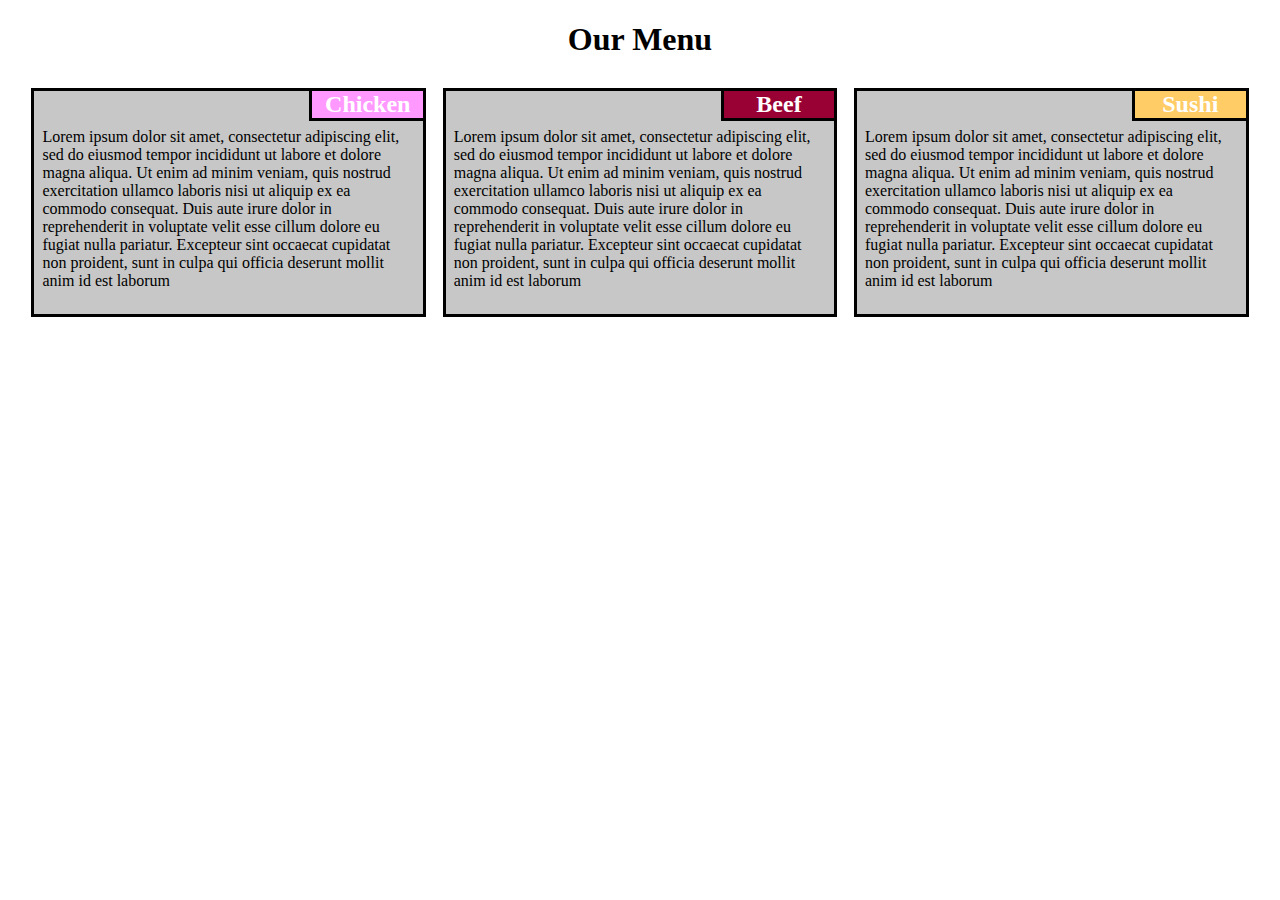
==== mod2_solution/index.html @ c910ac9a "First stage of solution" ====
<!DOCTYPE html>
<html>
<head>
	<meta charset="utf-8">
	<title>Assignment Solution for Module 2</title>
	<link rel="stylesheet" href="css/styles.css">
</head>
<body>

<h1>Our Menu</h1>
<div class="row">
	<div class="col-lg-4 col-md-6 col-sm-12">
	  <div class="section">
		<h2 class="chicken">Chicken</h2>
		<p>
		Lorem ipsum dolor sit amet, consectetur adipiscing elit, sed do eiusmod tempor incididunt ut labore et dolore magna aliqua. Ut enim ad minim veniam, quis nostrud exercitation ullamco laboris nisi ut aliquip ex ea commodo consequat. Duis aute irure dolor in reprehenderit in voluptate velit esse cillum dolore eu fugiat nulla pariatur. Excepteur sint occaecat cupidatat non proident, sunt in culpa qui officia deserunt mollit anim id est laborum	
		</p>
	  </div>
	</div>

	<div class="col-lg-4 col-md-6 col-sm-12">
	  <div class="section">
	    <h2 class="beef">Beef</h2>
		<p>
		Lorem ipsum dolor sit amet, consectetur adipiscing elit, sed do eiusmod tempor incididunt ut labore et dolore magna aliqua. Ut enim ad minim veniam, quis nostrud exercitation ullamco laboris nisi ut aliquip ex ea commodo consequat. Duis aute irure dolor in reprehenderit in voluptate velit esse cillum dolore eu fugiat nulla pariatur. Excepteur sint occaecat cupidatat non proident, sunt in culpa qui officia deserunt mollit anim id est laborum	
		</p>
	  </div>
	</div>

	<div class="col-lg-4 col-md-12 col-sm-12">
	  <div class="section">
	  	<h2 class="sushi">Sushi</h2>
		<p>
		Lorem ipsum dolor sit amet, consectetur adipiscing elit, sed do eiusmod tempor incididunt ut labore et dolore magna aliqua. Ut enim ad minim veniam, quis nostrud exercitation ullamco laboris nisi ut aliquip ex ea commodo consequat. Duis aute irure dolor in reprehenderit in voluptate velit esse cillum dolore eu fugiat nulla pariatur. Excepteur sint occaecat cupidatat non proident, sunt in culpa qui officia deserunt mollit anim id est laborum	
		</p>
	  </div>
	</div>

</div>

</body>
</html>
---- mod2_solution/css/styles.css ----
/********** Base styles **********/
* {
  box-sizing: border-box;
}
h1 {
  margin-bottom: 15px;
  text-align: center
}

h2 {
	display: inline-block;
	border: 3px solid black;
	padding: 2%
	font-size: 125%;
	text-align: center;
	right: -3px;
	position: absolute;
	margin-top: -15px;
	margin-bottom: 10px;
	top: 12px;
	width: 30%; 
	color: #fff;
}	

/* Titles colors*/
.chicken {
	background-color: #ff99ff; 
}
.beef {
	background-color: #990033; 
}
.sushi {
	background-color: #ffcc66; 
}
/* Simple Responsive Framework. */
.row {
  width: 100%;
  margin: 0;
  padding: 15px
}

.section {
  background-color: #c7c7c7;    
  border: 3px solid black;    
  position: relative;    
  height: auto;    
  margin-right: 2%;    
  margin-left: 2%;    
  margin-bottom: 2%;    
  padding: 2%;    
  padding-top: 5%;
}

/********** Large devices only **********/
@media (min-width: 992px) {
  .col-lg-1, .col-lg-2, .col-lg-3, .col-lg-4, .col-lg-5, .col-lg-6, .col-lg-7, .col-lg-8, .col-lg-9, .col-lg-10, .col-lg-11, .col-lg-12 {
    float: left;
  }
  .col-lg-1 {
    width: 8.33%;
  }
  .col-lg-2 {
    width: 16.66%;
  }
  .col-lg-3 {
    width: 25%;
  }
  .col-lg-4 {
    width: 33.33%;
  }
  .col-lg-5 {
    width: 41.66%;
  }
  .col-lg-6 {
    width: 50%;
  }
  .col-lg-7 {
    width: 58.33%;
  }
  .col-lg-8 {
    width: 66.66%;
  }
  .col-lg-9 {
    width: 74.99%;
  }
  .col-lg-10 {
    width: 83.33%;
  }
  .col-lg-11 {
    width: 91.66%;
  }
  .col-lg-12 {
    width: 100%;
  }
}

/********** Medium devices only **********/
@media (min-width: 768px) and (max-width: 991px) {
  .col-md-1, .col-md-2, .col-md-3, .col-md-4, .col-md-5, .col-md-6, .col-md-7, .col-md-8, .col-md-9, .col-md-10, .col-md-11, .col-md-12 {
    float: left;
  }
  .col-md-1 {
    width: 8.33%;
  }
  .col-md-2 {
    width: 16.66%;
  }
  .col-md-3 {
    width: 25%;
  }
  .col-md-4 {
    width: 33.33%;
  }
  .col-md-5 {
    width: 41.66%;
  }
  .col-md-6 {
    width: 50%;
  }
  .col-md-7 {
    width: 58.33%;
  }
  .col-md-8 {
    width: 66.66%;
  }
  .col-md-9 {
    width: 74.99%;
  }
  .col-md-10 {
    width: 83.33%;
  }
  .col-md-11 {
    width: 91.66%;
  }
  .col-md-12 {
    width: 100%;
  }
}

/********** Small devices only **********/
@media (max-width: 767px) {
  .col-sm-1, .col-sm-2, .col-sm-3, .col-sm-4, .col-sm-5, .col-sm-6, .col-sm-7, .col-sm-8, .col-sm-9, .col-sm-10, .col-sm-11, .col-sm-12 {
    float: left;
  }
  .col-sm-1 {
    width: 8.33%;
  }
  .col-sm-2 {
    width: 16.66%;
  }
  .col-sm-3 {
    width: 25%;
  }
  .col-sm-4 {
    width: 33.33%;
  }
  .col-sm-5 {
    width: 41.66%;
  }
  .col-sm-6 {
    width: 50%;
  }
  .col-sm-7 {
    width: 58.33%;
  }
  .col-sm-8 {
    width: 66.66%;
  }
  .col-sm-9 {
    width: 74.99%;
  }
  .col-sm-10 {
    width: 83.33%;
  }
  .col-sm-11 {
    width: 91.66%;
  }
  .col-sm-12 {
    width: 100%;
  }
}
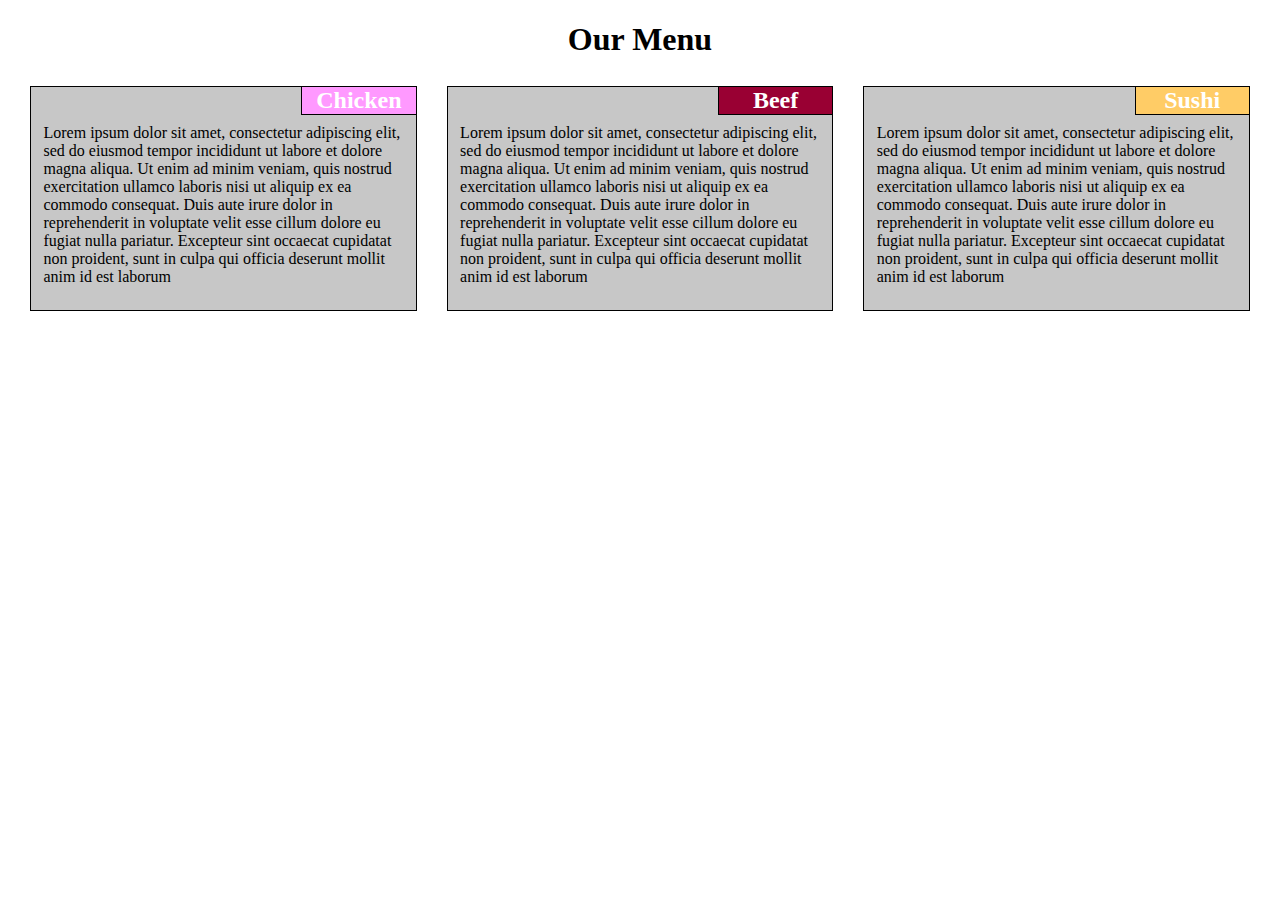
==== commit 073dab81: "adding viewport for mobile devices" ====
--- a/mod2_solution/index.html
+++ b/mod2_solution/index.html
@@ -2,6 +2,7 @@
 <html>
 <head>
 	<meta charset="utf-8">
+	<meta name="viewport" content="width=device-width, initial-scale=1">
 	<title>Assignment Solution for Module 2</title>
 	<link rel="stylesheet" href="css/styles.css">
 </head>
--- a/mod2_solution/css/styles.css
+++ b/mod2_solution/css/styles.css
@@ -2,20 +2,26 @@
 * {
   box-sizing: border-box;
 }
+
+body {
+    font-family: "Comic Sans MS", "Comic Sans", cursive;
+    margin: 0;
+}
+
 h1 {
-  margin-bottom: 15px;
+  margin-bottom: 1%;
   text-align: center
 }
 
 h2 {
 	display: inline-block;
-	border: 3px solid black;
+	border: 1px solid black;
 	padding: 2%
 	font-size: 125%;
 	text-align: center;
-	right: -3px;
+	right: -1px;
 	position: absolute;
-	margin-top: -15px;
+	margin-top: -13px;
 	margin-bottom: 10px;
 	top: 12px;
 	width: 30%; 
@@ -41,13 +47,15 @@
 
 .section {
   background-color: #c7c7c7;    
-  border: 3px solid black;    
+  border: 1px solid black;    
   position: relative;    
   height: auto;    
-  margin-right: 2%;    
-  margin-left: 2%;    
-  margin-bottom: 2%;    
-  padding: 2%;    
+  margin-right: 15px;    
+  margin-left: 15px;    
+  margin-bottom: 15px;    
+  padding: 2%;
+  padding-left: 3%;   
+  padding-right: 3%; 
   padding-top: 5%;
 }
 
